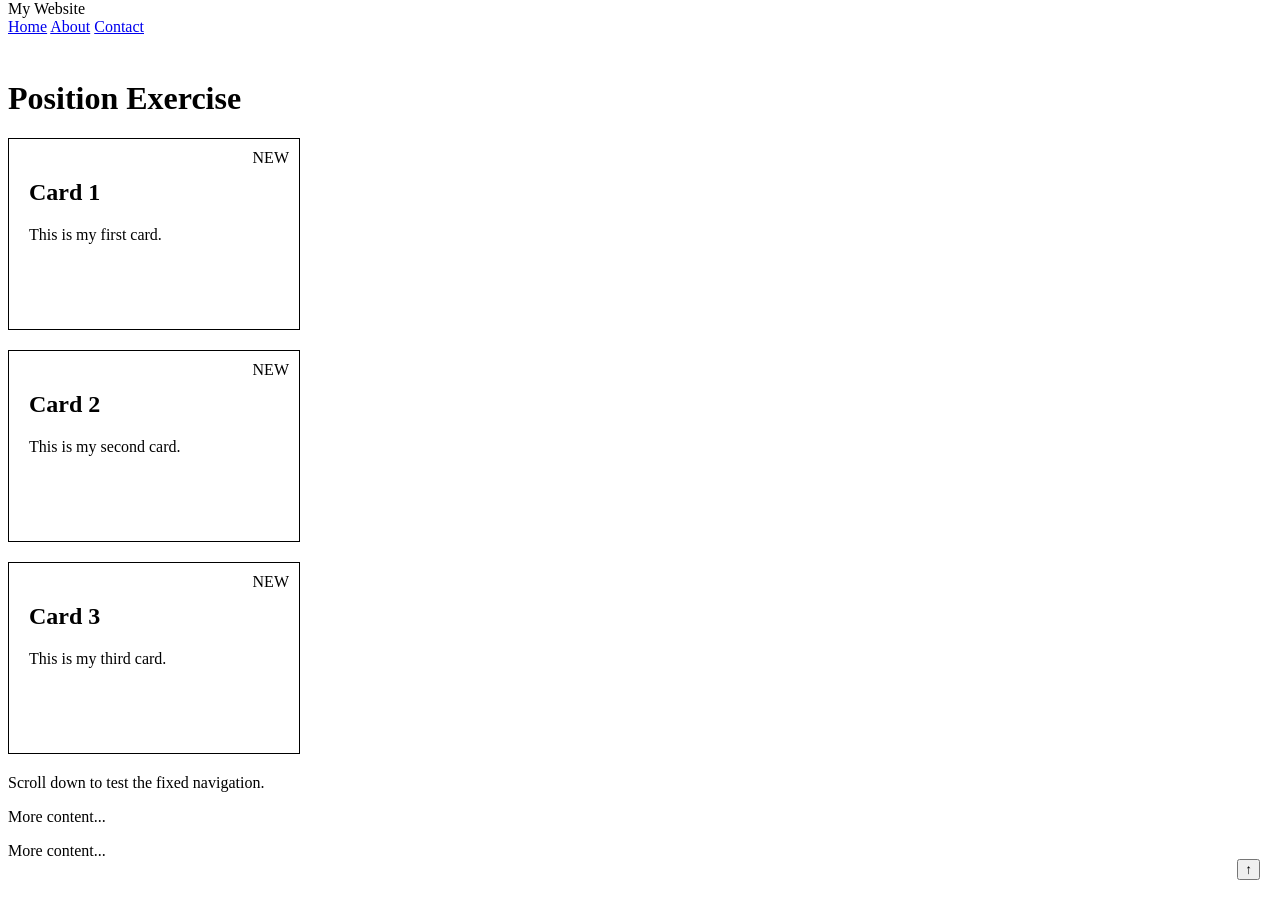
==== ex01/index.html @ 89a8150d "css project" ====
<!DOCTYPE html>
<html lang="en">

<head>
    <link rel="stylesheet" href="style.css">
    <title>Project 02 - Position</title>
</head>

<body>

    <nav class="navbar">
        <div>My Website</div>

        <div>
            <a href="#Home">Home</a>
            <a href="#About">About</a>
            <a href="#Contact">Contact</a>
        </div>
    </nav>

    <main>

        <h1>Position Exercise</h1>

        <div class="card-container">

            <div class="card">
                <span class="badge">NEW</span>
                <h2>Card 1</h2>
                <p>This is my first card.</p>
            </div>

            <div class="card">
                <span class="badge">NEW</span>
                <h2>Card 2</h2>
                <p>This is my second card.</p>
            </div>

            <div class="card">
                <span class="badge">NEW</span>
                <h2>Card 3</h2>
                <p>This is my third card.</p>
            </div>

        </div>

        <p>Scroll down to test the fixed navigation.</p>
        <p>More content...</p>
        <p>More content...</p>
    </main>

    <button class="back-to-top">↑</button>

</body>

</html>
---- ex01/style.css ----
.navbar {
    position: fixed;
    top: 0;
    width: 100%;
}

main {
    margin-top: 80px;
}

.card-container {
    position: relative;
}

.card {
    position: relative;
    width: 250px;
    min-height: 150px;
    border: 1px solid black;
    margin: 20px 0;
    padding: 20px;
}

.badge {
    position: absolute;
    top: 10px;
    right: 10px;
}

.back-to-top {
    position: fixed;
    bottom: 20px;
    right: 20px;
}
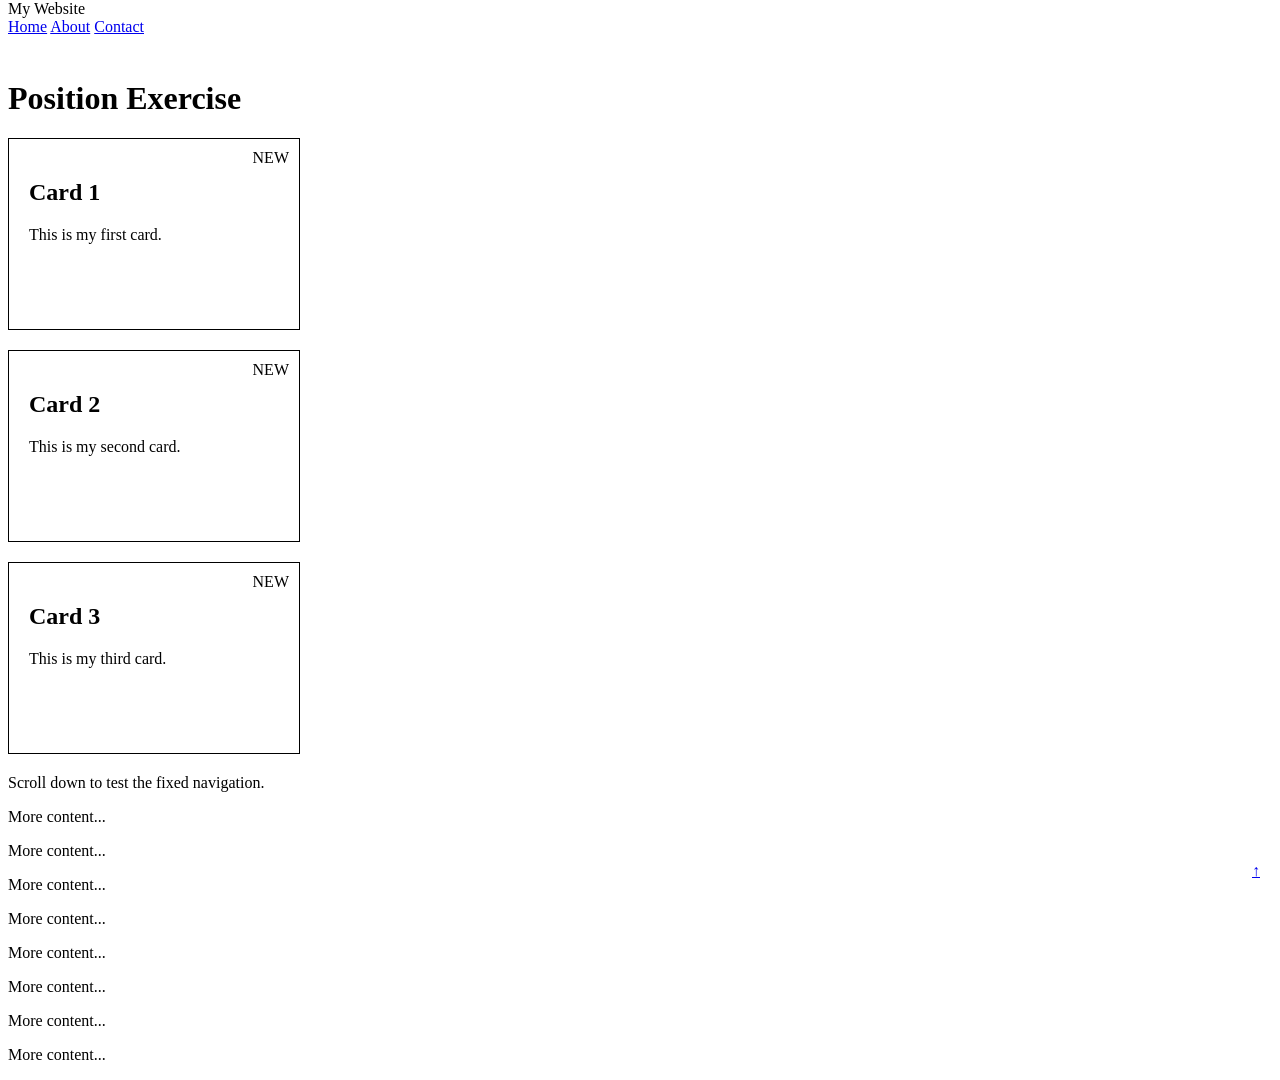
==== commit f3077a33: "css project" ====
--- a/ex01/index.html
+++ b/ex01/index.html
@@ -47,9 +47,15 @@
         <p>Scroll down to test the fixed navigation.</p>
         <p>More content...</p>
         <p>More content...</p>
+<p>More content...</p>
+        <p>More content...</p>
+<p>More content...</p>
+        <p>More content...</p>
+<p>More content...</p>
+        <p>More content...</p>
     </main>
-
-    <button class="back-to-top">↑</button>
+<a href="#" class="back-to-top">↑</a>
+   
 
 </body>
 
